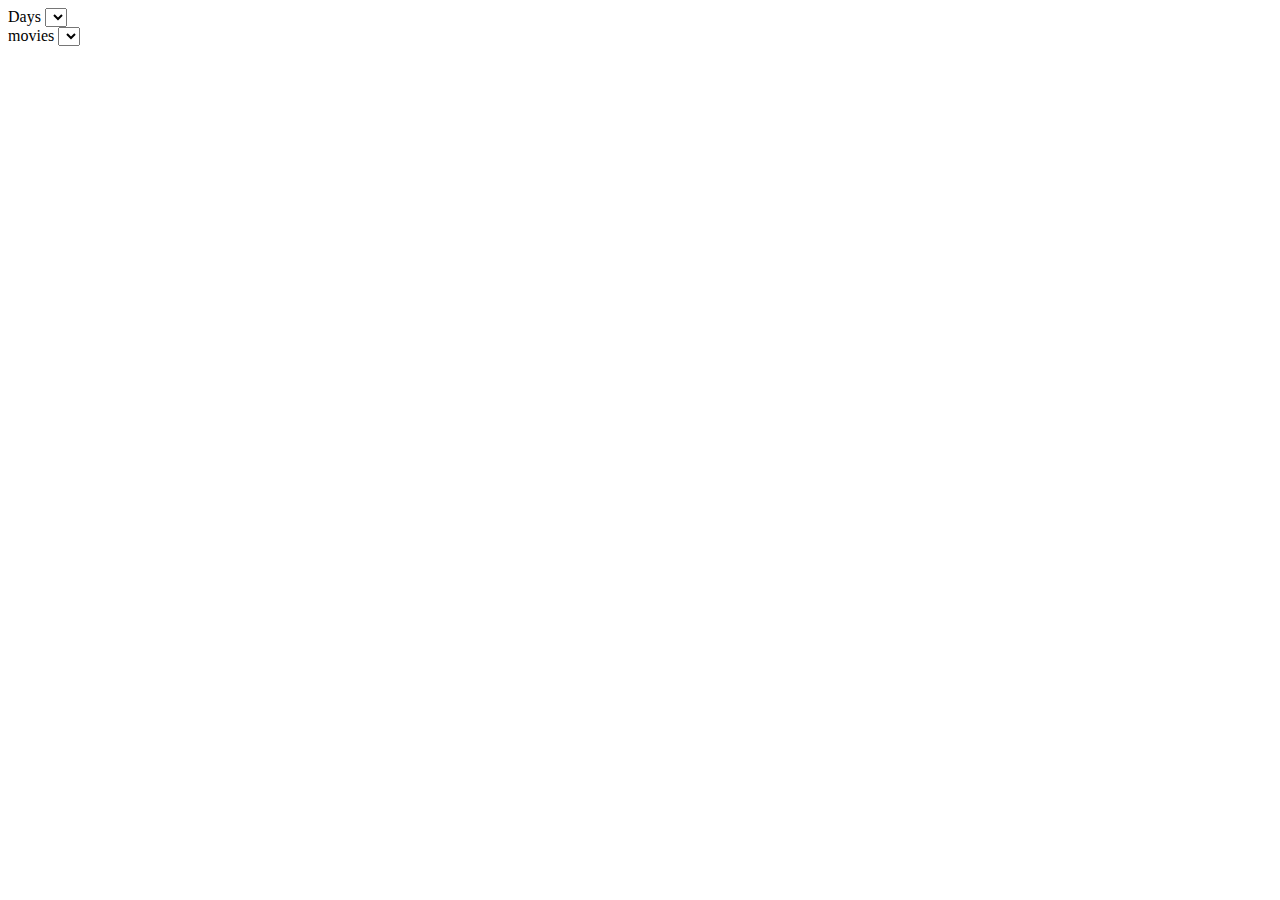
==== promise_practice3/index.html @ 92b34474 "Added another Promise Practice like Trey's" ====
<!DOCTYPE html>
<html lang="en">
  <head>
    <meta charset="UTF-8" />
    <meta http-equiv="X-UA-Compatible" content="IE=edge" />
    <meta name="viewport" content="width=device-width, initial-scale=1.0" />
    <title>Promise Practice 3</title>
    <script src="main.js" defer></script>
    <link rel="stylesheet" href="style.css" />
  </head>
  <body>
    <div class="selector">
      <label for="day-select">Days</label>
      <select name="days" id="day-select"></select>
    </div>
    <div>
      <label for="movie-select">movies</label>
      <select name="movies" id="movie-select"></select>
    </div>
    <main>
      <div id="movie-info"></div>
      <div id="movie-times"></div>
    </main>
  </body>
</html>
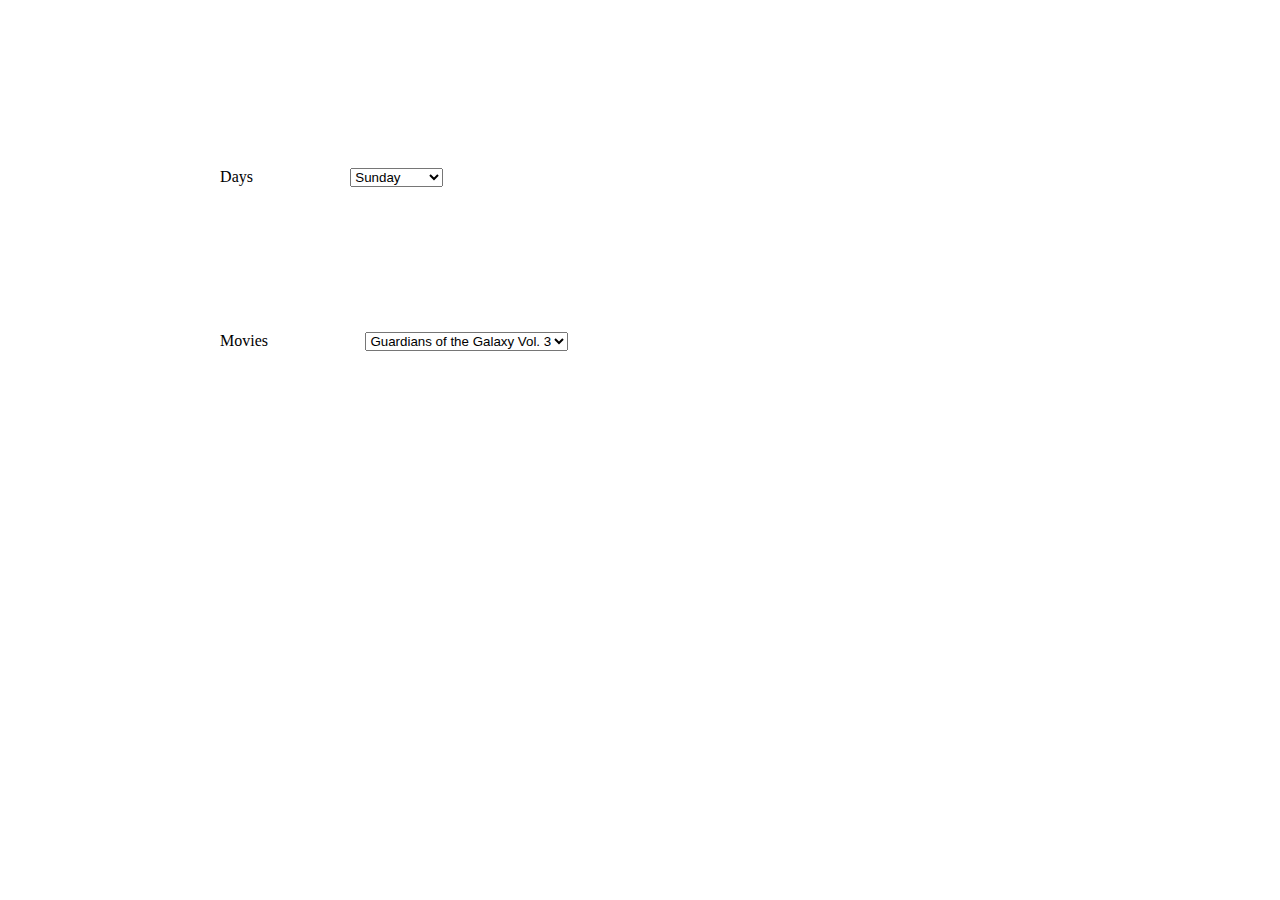
==== commit 4cd67ad6: "some css changes" ====
--- a/promise_practice3/index.html
+++ b/promise_practice3/index.html
@@ -14,7 +14,7 @@
       <select name="days" id="day-select"></select>
     </div>
     <div>
-      <label for="movie-select">movies</label>
+      <label for="movie-select">Movies</label>
       <select name="movies" id="movie-select"></select>
     </div>
     <main>
--- a/promise_practice3/style.css
+++ b/promise_practice3/style.css
@@ -0,0 +1,3 @@
+*{
+    margin: 5%;
+}